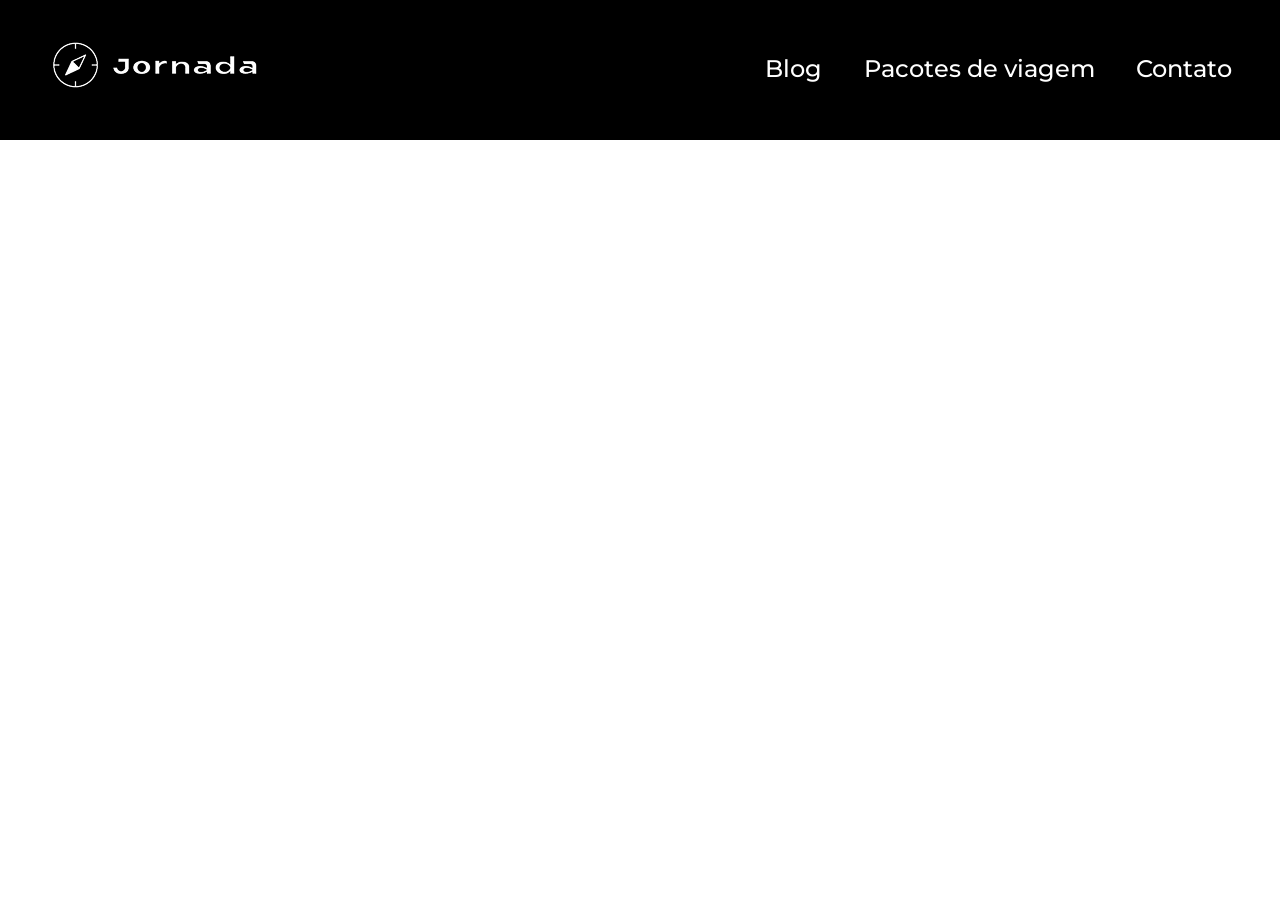
==== jornada-viagens-main/index.html @ fb805232 "ajusta logo conforme tamanho da tela" ====
<!doctype html>
<html lang="pt-br">
  <head>
    <meta charset="UTF-8" />
    <meta name="viewport" content="width=device-width, initial-scale=1.0" />
    <link rel="stylesheet" href="./css/style.css" />
    <title>Jornada Viagens</title>
  </head>
  <body>
    <header>
      <a class="logo" href="./index.html" title="Voltar para a página inicial">
        <img
        class="logo-mobile"
          src="./img/bussola-jornada-branca.png"
          alt="Bussola do logo Jornada Viagens na cor branca"
        />
        <img
          class="logo-desktop"
          src="./img/bussola-texto-jornada-branca.png"
          alt="Bussola do logo Jornada Viagens na cor Branca"
        />
      </a>
      <div class="navegation-menu">
        <label for="menu">
          <img src="./img/menu.png" alt="Menu" />
        </label>
        <input type="checkbox" id="menu" hidden />
        <nav>
          <ul class="list-links">
            <li>
              <a href="./blog.html" target="_blank" title="Acessar o blog"
                >Blog</a
              >
            </li>
            <li>
              <a
                href="./pacotes.html"
                target="_blank"
                title="Acessar os pacotes de viagem"
                >Pacotes de viagem</a
              >
            </li>
            <li>
              <a
                href="./contato.html"
                target="_blank"
                title="Acessar o formulário de contato"
                >Contato</a
              >
            </li>
          </ul>
        </nav>
      </div>
    </header>
  </body>
</html>
---- jornada-viagens-main/css/style.css ----
@import url(global.css);
@import url(header.css);
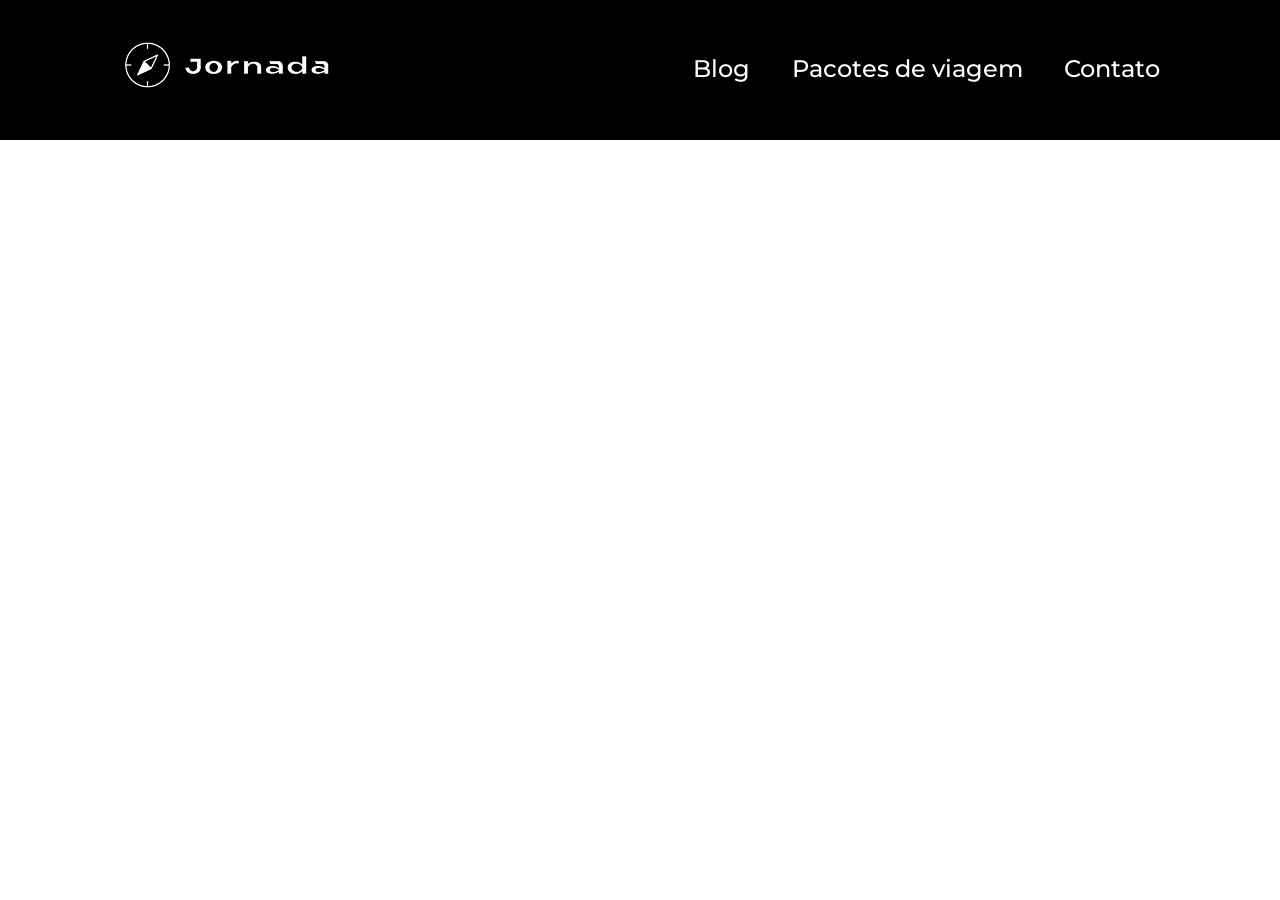
==== commit 730dd582: "Finaliza estilização do header" ====
--- a/jornada-viagens-main/index.html
+++ b/jornada-viagens-main/index.html
@@ -10,12 +10,12 @@
     <header>
       <a class="logo" href="./index.html" title="Voltar para a página inicial">
         <img
-        class="logo-mobile"
+          class="img-mobile"
           src="./img/bussola-jornada-branca.png"
           alt="Bussola do logo Jornada Viagens na cor branca"
         />
         <img
-          class="logo-desktop"
+          class="img-desktop"
           src="./img/bussola-texto-jornada-branca.png"
           alt="Bussola do logo Jornada Viagens na cor Branca"
         />
